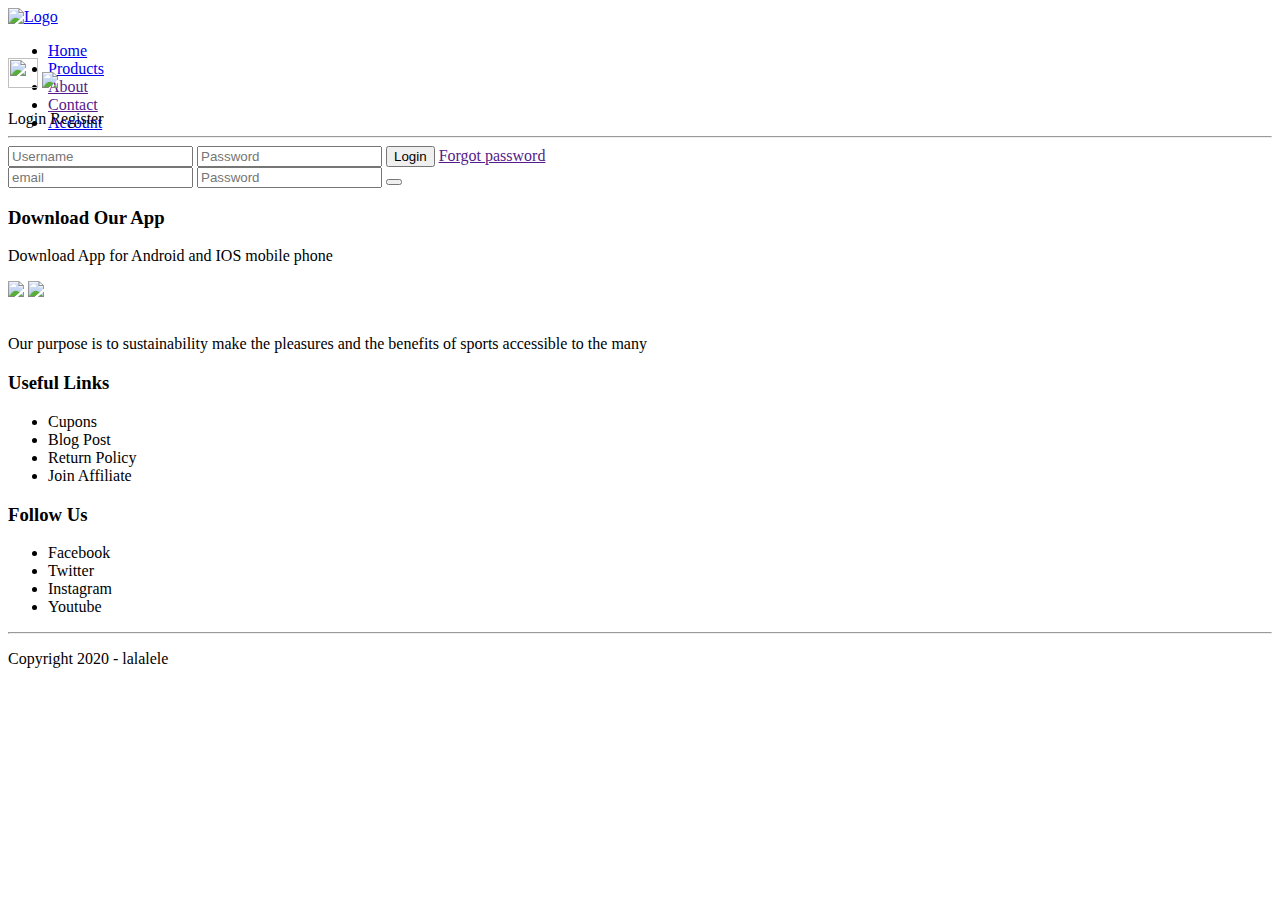
==== Public/account.html @ 6df58c20 "My first commit" ====
<!DOCTYPE html>
<html lang="en">

<head>
  <meta charset="UTF-8">
  <meta name="viewport" content="width=device-width, initial-scale=1.0">
  <title>All Products - Ecommerce Website Design</title>
  <link rel="stylesheet" href="style.css">
  <link href="https://fonts.googleapis.com/css2?family=Poppins:wght@300;400;500;600;700&display=swap" rel="stylesheet">
  <link rel="stylesheet" href="https://stackpath.bootstrapcdn.com/font-awesome/4.7.0/css/font-awesome.min.css">
</head>

<body>
  <div class="container">
    <div class="navbar">
      <div class="logo">
        <a href="index.html"><img src="./assets/images/logo.png" alt="Logo" width="125px"></a>
      </div>
      <nav>
        <ul id="MenuItems">
          <li><a href="index.html">Home</a></li>
          <li><a href="products.html">Products</a></li>
          <li><a href="">About</a></li>
          <li><a href="">Contact</a></li>
          <li><a href="account.html">Account</a></li>
        </ul>
      </nav>
      <a href="cart.html"><img src="./assets/images/cart.png" width="30px" height="30px"></a>
      <img src="./assets/images/menu.png" class="menu-icon" onclick="menutoggle()">
    </div>
  </div>
  </div>
  <!-- ----------- account-page ------------- -->
  <div class="account-page">
    <div class="container">
      <div class="row">
        <div class="col-2">
          <img src="./assets/images/image1.png" alt="" width="100%">
        </div>
        <div class="col-2">
          <div class="form-container">
            <div class="form-btn">
              <span onclick="login()">Login</span>
              <span onclick="register()">Register</span>
              <hr id="indicator">
            </div>

            <form id="loginForm">
              <input type="text" placeholder="Username">
              <input type="password" placeholder="Password">
              <button type="submit" class="btn">Login</button>
              <a href="">Forgot password</a>
            </form>
            <form id="regForm">
              <input type="text" placeholder="email">
              <input type="Email" placeholder="Password">
              <button type="submit">
            </form>
          </div>
        </div>
      </div>
    </div>
  </div>


  <!-- ----------------- footer ---------------- -->

  <div class="footer">
    <div class="container">
      <div class="row">
        <div class="footer-col-1">
          <h3>Download Our App</h3>
          <p>Download App for Android and IOS mobile phone</p>
          <div class="app-logo">
            <img src="./assets/images/play-store.png">
            <img src="./assets/images/app-store.png">
          </div>
        </div>
        <div class="footer-col-2">
          <img src="./assets/images/logo-white.png" alt="">
          <p>Our purpose is to sustainability make the pleasures and the benefits of sports accessible to the
            many</p>
        </div>
        <div class="footer-col-3">
          <h3>Useful Links</h3>
          <ul>
            <li>Cupons</li>
            <li>Blog Post</li>
            <li>Return Policy</li>
            <li>Join Affiliate</li>
          </ul>
        </div>
        <div class="footer-col-4">
          <h3>Follow Us</h3>
          <ul>
            <li>Facebook</li>
            <li>Twitter</li>
            <li>Instagram</li>
            <li>Youtube</li>
          </ul>
        </div>
      </div>
      <hr>
      <p class="copyright">Copyright 2020 - lalalele</p>
    </div>
  </div>

  <!-- ------- js for toggle menu-------- -->
  <script>
    var MenuItems = document.getElementById("MenuItems");

    MenuItems.style.maxHeight = "0px";

    function menutoggle() {
      if (MenuItems.style.maxHeight == "0px") {
        MenuItems.style.maxHeight = "200px"
      } else {
        MenuItems.style.maxHeight = "0px"
      }
    }
  </script>

  <!-- -----------Js for toggle Form-------- -->

  <script>
    var loginForm = document.getElementById("loginForm");
    var regForm = document.getElementById("regForm");
    var indicator = document.getElementById("indicator");

    function register() {
      regForm.style.transform = "translateX(0px)";
      loginForm.style.transform = "translateX(0px)";
      indicator.style.transform = "translateX(100px)";
    }

    function login() {
      regForm.style.transform = "translateX(300px)";
      loginForm.style.transform = "translateX(300px)";
      indicator.style.transform = "translateX(0px)";
    }
  </script>


</body>

</html>
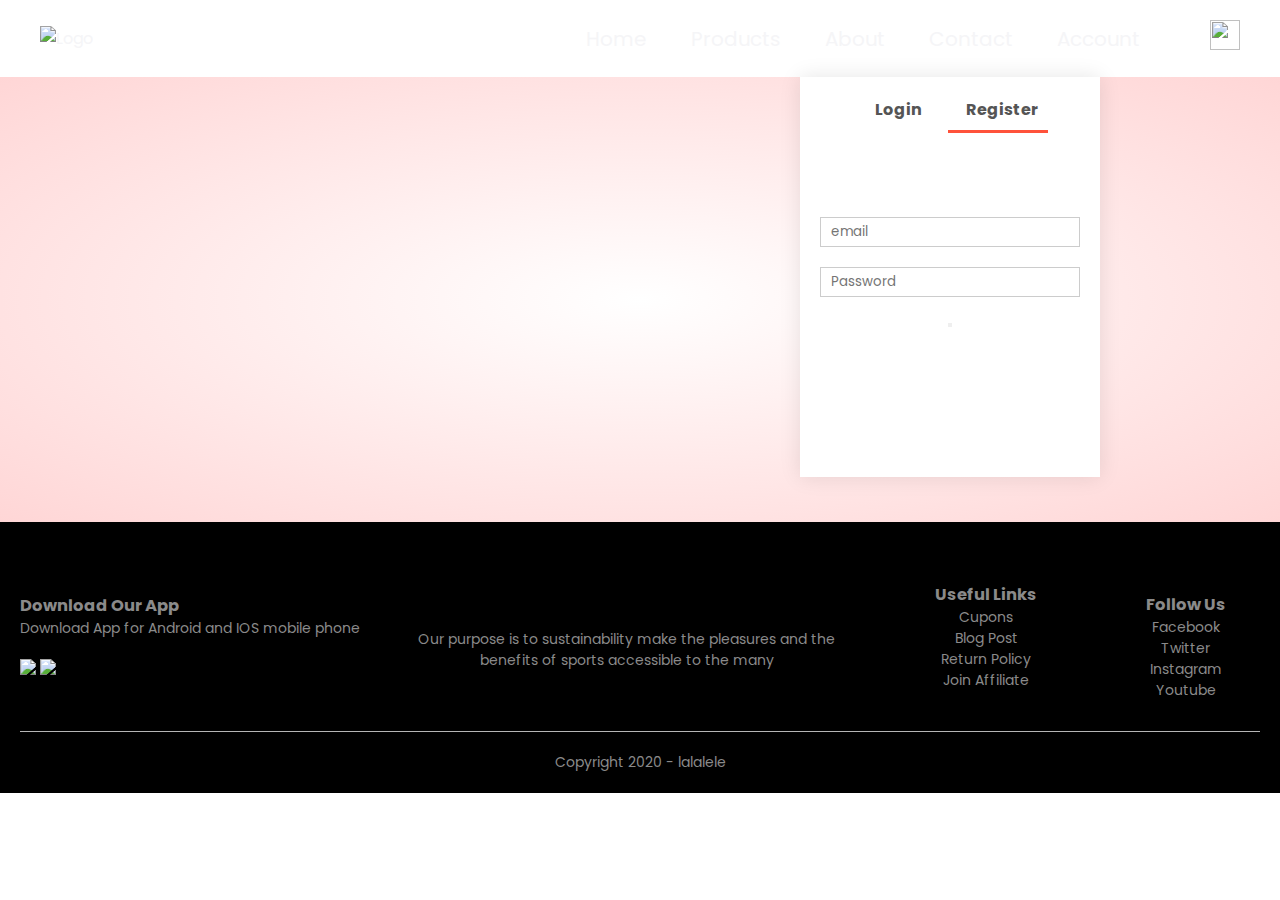
==== commit 423651b6: "My first commit" ====
--- a/Public/account.html
+++ b/Public/account.html
@@ -5,7 +5,7 @@
   <meta charset="UTF-8">
   <meta name="viewport" content="width=device-width, initial-scale=1.0">
   <title>All Products - Ecommerce Website Design</title>
-  <link rel="stylesheet" href="style.css">
+  <link rel="stylesheet" href="./css/style.css">
   <link href="https://fonts.googleapis.com/css2?family=Poppins:wght@300;400;500;600;700&display=swap" rel="stylesheet">
   <link rel="stylesheet" href="https://stackpath.bootstrapcdn.com/font-awesome/4.7.0/css/font-awesome.min.css">
 </head>
--- a/Public/css/style.css
+++ b/Public/css/style.css
@@ -0,0 +1,513 @@
+* {
+    margin: 0;
+    padding: 0;
+    box-sizing: border-box;
+    font-family: 'Poppins', sans-serif;
+}
+
+.navbar{
+    display: flex;
+    align-items: center;
+    padding: 20px;
+}
+
+nav{
+    flex: 1;
+    text-align: right;
+    margin-right: 30px ;
+}
+nav ul{
+    display: inline-block;
+    list-style-type: none;
+}
+
+nav ul li{
+    display: inline-block;
+    margin-right: 40px;
+    font-size: 20px;
+}
+a{
+    text-decoration: none;
+    color:#f5f5f7;
+}
+p{
+    color:#2997ff;
+}
+.navbar img:hover{
+    cursor: pointer;
+}
+.container{
+    max-width: 100vw;
+    margin: auto;
+    padding-left: 20px;
+    padding-right: 20px;
+}
+.row{
+    display: flex;
+    align-items: center;
+    flex-wrap: wrap;
+    justify-content: space-around;
+}
+.col-2{
+    flex-basis: 50%;
+    min-width: 300px;
+}
+.image1{
+    max-width: 100%;
+    padding: 50px 0;
+    margin-right: -50px;
+}
+.col-2 h1{
+    font-size: 50px;
+    line-height: 60px;
+    margin: 25px 0;
+    color: #f5f5f7;
+}
+.btn{
+    display: inline-block;
+    background: #100669;
+    color: #f5f5f7;
+    padding: 8px 30px;
+    margin: 30px 0;
+    border-radius: 30px;
+    transition: opacity 0.5s;
+}
+.btn:hover{
+    opacity: 0.8;
+}
+
+.header{
+    background: radial-gradient(#131313,#161616);
+}
+.header .row{
+    margin-top: 70px;
+}
+.categories{
+    margin: 70px 0;
+}
+.col-3{
+    flex: 30%;
+    min-width:  250px;
+    margin-bottom: 30px;
+}
+.col-3 img{
+    width: 100%;
+    padding: 0 15px;
+}
+.small-container{
+    max-width: 1080px;
+    margin: auto;
+    padding-left: 25px;
+    padding-right: 25px;
+}
+.col-4{
+    flex-basis: 25%;
+    padding: 10px;
+    min-width: 200px;
+    margin-bottom: 50px;
+    transition: transform  0.5s ;
+}
+.col-4 img{
+    width: 100%;
+}
+.title{
+    text-align: center;
+    margin: 0 auto 80px;
+    position: relative;
+    line-height: 60px;
+    color: #1d1d1f;
+}
+.title::after{
+    content: "";
+    background: #100669;
+    width: 80px;
+    height: 5px;
+    border-radius: 5px;
+    position: absolute;
+    bottom: 0;
+    left: 50%;
+    transform: translateX(-50%);
+}
+
+h4{
+    color: #1d1d1f;
+    font-weight: normal; 
+}
+.col-4 p{
+    font-size: 14px;
+}
+.rating .fa{
+    color: #fceb00;
+}
+
+.col-4:hover{
+    transform: translateY(-5px);
+}
+/*---------- offer ------------*/
+
+.offer{
+    background: radial-gradient(#131313,#161616);
+    margin-top: 80px;
+    padding: 30px 0;
+}
+.col-2 .offer-img{
+        padding: 30px;
+        width: 70vh;
+        min-width: 65%;
+       
+        
+}
+small{
+    color: #f5f5f7
+}
+
+/*------------------ testimonial -----------------------*/
+.testimonial{
+    padding-top: 100px;
+}
+.testimonial .col-3{
+    text-align: center;
+    padding: 40px 20px;
+    box-shadow: 0 0 20px 0px rgba(0,0,0,0.1);
+    transition: transform  0.5s;
+}
+.testimonial .col-3 img{
+    width: 80px;
+    margin-top: 20px;
+    border-radius: 50%;
+}
+.testimonial .col-3:hover{
+    transform: translateY(-10px);
+}
+.fa-quote-left{
+    font-size: 34px;
+    color: #2997ff;;
+}
+.col-3 p {
+    font-size: 12px;
+    margin: 12px 0 ;
+    color: #777;
+}
+.testimonial .col-3 h3{
+    font-weight: 600;
+    color: #555;
+    font-size: 16px;
+}
+
+/*------------------- footer -------------------*/
+.footer{
+    background: #000;
+    color: #8a8a8a;
+    font-size: 14px;
+    padding: 60px 0 20px;
+}
+.footer p{
+    color: #8a8a8a;
+}
+footer h3{
+    color: #fff;
+    margin-bottom: 20px   
+}
+.footer-col-1, .footer-col-2, .footer-col-3, .footer-color-4{
+    min-width: 250px;
+    margin-bottom: 20px;    
+}
+.footer-col-1{
+    flex-basis: 30%;
+}
+.footer-col-2{
+    flex: 1;
+    text-align: center;
+}
+.footer-col-2 img{
+    width: 180px;
+    margin-bottom: 20px;
+}
+.footer-col-3, .footer-col-4{
+    flex-basis: 12%;
+    text-align: center;
+} 
+ul{
+    list-style-type: none;
+}
+.app-logo{
+    margin-top: 20px;
+}
+.app-logo img{
+    width: 140px;
+}
+.footer hr{
+    border: none;
+    background: #b5b5b5;
+    height: 1px;
+    margin: 20px 0; 
+}
+.copyright{
+    text-align: center;
+}
+
+.menu-icon{
+    width: 28px;
+    margin-left: 20px;
+    display: none;
+}
+
+/* -------------- media query for menu ------------ */
+@media only screen and (max-width:800px){
+    nav ul{
+        position: absolute;
+        top: 70px;
+        left: 0;
+        background: #333;
+        width: 100%;
+        overflow: hidden;
+        transition: max-height  0.5s;
+    }
+
+    nav ul li{
+        display: block;
+        margin-right: 50px;
+        margin-top: 10px;
+        margin-bottom: 10px;
+    }
+    nav ul li a{
+        color: white;
+    }
+    .menu-icon{
+        display: block;
+        cursor: pointer;
+    }
+
+        
+}
+
+/* -------------------- all products ---------------- */
+.row-2 {
+    justify-content: space-between;
+    margin: 100px auto 50px;
+}
+select{
+    border: 1px solid #ff523b;
+    padding: 5px;
+}
+select:focus{
+    outline: none;
+}
+
+.page-btn{
+    margin: 0 auto 80px;
+    
+}
+.page-btn span{
+    display: inline-block;
+    border: 1px solid #ff523b;
+    margin-left: 10px;
+    width: 40px;
+    height: 40px;
+    text-align: center;
+    line-height: 40px;
+    cursor: pointer;
+}
+.page-btn span:hover{
+    background: #ff523b;
+    color: #fff;
+
+}
+
+/* ---------------- Single Product details--------- */
+.single-product{
+    margin-top: 80px;
+}
+.single-product .col-2 img{
+    padding: 0;
+}
+.single-product .col-2{
+    padding: 20px;
+}
+.single-product h4{
+    margin: 20px 0;
+    font-size: 22px;
+    font-weight: 700;
+}
+.single-product select{
+    display: block;
+    padding: 10px;
+    margin-top: 20px;
+}
+.single-product input{
+    width: 50px;
+    height: 40px;
+    padding-left:10px;
+    font-size: 20px;
+    margin-right: 10px;
+    border: 1px solid #ff513b;
+
+}
+input:focus{
+    outline: none;
+} 
+.single-product .fa{
+    color: #ff523b;
+    margin-left: 10px;
+}
+.small-img-row {
+    display: flex;
+    justify-content: space-between;
+}
+.small-img-col{
+    flex-basis: 24%;
+    cursor: pointer;
+}
+
+.single-product .row{
+    text-align: left;
+}
+.single-product .col-2{
+    padding: 20px 20px;
+}
+.single-product h1{
+    font-size: 26px;
+    line-height: 32px;
+}
+
+/* ----------- cart items details ----------- */
+.cart-page{
+    margin: 80px auto;
+}
+table{
+    width: 100%;
+    border-collapse: collapse;
+}
+.cart-info{
+    display: flex;
+    flex-wrap: wrap;
+}
+th{
+    text-align: left;
+    padding: 5px;
+    color:  #fff;
+    background: #ff523b;
+    font-weight: normal;
+}
+td{
+    padding: 10px 5px;
+}
+td input{
+    width: 40px;
+    height: 30px;
+    padding: 5px;
+}
+td a{
+    color: #ff523b;
+    font-size: 12px;
+}
+td img{
+    width: 80px;
+    height: 80px;
+    margin-right: 10px;
+}
+
+.total-price{
+    display: flex;
+    justify-content: flex-end;
+}
+.total-price table{
+    border-top: 3px solid #ff523b;
+    width: 100%;
+    max-width: 410px;
+}
+td:Last-child{
+    text-align: right;
+}
+
+/* -----------Account page---------- */
+.account-page{
+    background: radial-gradient(#fff,#ffd6d6);
+    padding: 0 0 45px 0;
+}
+
+.form-container{
+    background: #fff;
+    width: 300px;
+    height: 400px;
+    position: relative;
+    text-align: center;
+    padding: 20px 0;
+    margin: auto;
+    box-shadow: 0 0 20px 0px rgba(0,0,0,0.1);
+    overflow: hidden;
+}
+.form-container span{
+    font-weight: 700;
+    padding: 0 10px;
+    color: #555;
+    cursor: pointer;
+    width: 100px;
+    display: inline-block;
+    
+
+}
+.form-btn{
+    display: inline-block;
+}
+.form-container form{
+    max-width: 300px;
+    padding: 0 20px;
+    position: absolute;
+    top: 130px;
+    transition: transform 1s;
+    
+}
+form input{
+    width: 100%;
+    height: 30px;
+    margin: 10px 0;
+    padding: 0 10px;
+    border: 1px solid #ccc ;
+}
+form .btn{
+    width: 100%;
+    border: none;
+    cursor:pointer;
+    margin: 10px 0;
+}
+form .btn:focus{
+    outline: none;
+}
+#loginForm{
+    left: -300px;
+}
+#regForm{
+    left: 0;
+}
+form a{
+    font-size: 12px;
+}
+#indicator{
+    width: 100px;
+    border: none;
+    background: #ff523b;
+    height: 3px;
+    margin-top: 8px;
+    transform: translateX(100px);
+    transition: transform 1s;
+}
+
+/* media query for less than 600 screensize*/
+@media only screen and (max-width:600px){
+    .row{
+        text-align: center;
+    }
+    .col-2, .col-3, .col-4{
+        flex-basis: 100%;
+    }
+    
+    .cart-info p{
+        display: none;
+    }
+
+    .col-2 .offer-img{
+        padding: 50px;
+        width: 50vh;
+    } 
+}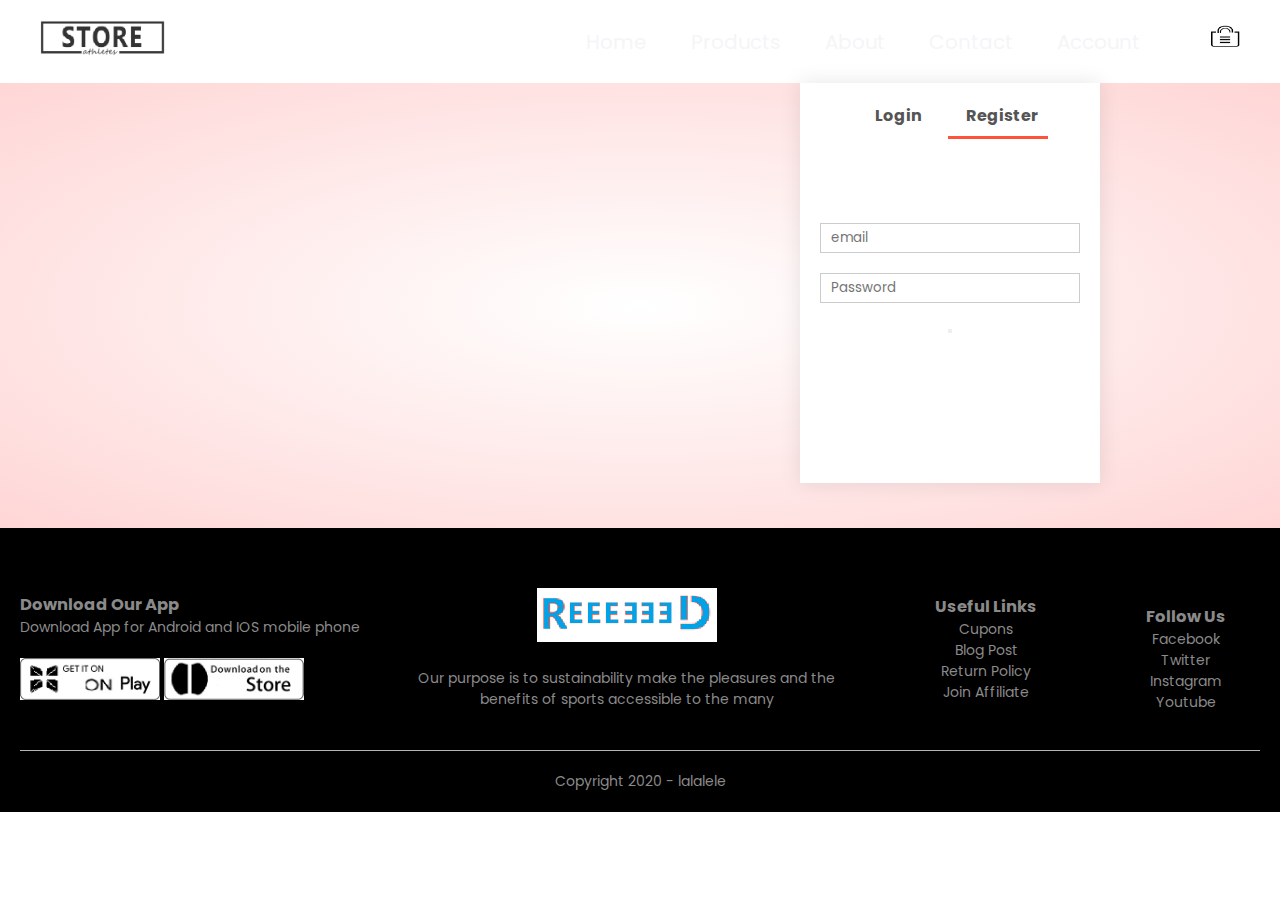
==== commit f9364bc8: "My first commit" ====
--- a/Public/account.html
+++ b/Public/account.html
@@ -14,7 +14,7 @@
   <div class="container">
     <div class="navbar">
       <div class="logo">
-        <a href="index.html"><img src="./assets/images/logo.png" alt="Logo" width="125px"></a>
+        <a href="index.html"><img src="./img/logo.png" alt="Logo" width="125px"></a>
       </div>
       <nav>
         <ul id="MenuItems">
@@ -25,8 +25,8 @@
           <li><a href="account.html">Account</a></li>
         </ul>
       </nav>
-      <a href="cart.html"><img src="./assets/images/cart.png" width="30px" height="30px"></a>
-      <img src="./assets/images/menu.png" class="menu-icon" onclick="menutoggle()">
+      <a href="cart.html"><img src="./img/cart.png" width="30px" height="30px"></a>
+      <img src="./img/menu.png" class="menu-icon" onclick="menutoggle()">
     </div>
   </div>
   </div>
@@ -35,7 +35,7 @@
     <div class="container">
       <div class="row">
         <div class="col-2">
-          <img src="./assets/images/image1.png" alt="" width="100%">
+          <img src="./img/image1.png" alt="" width="100%">
         </div>
         <div class="col-2">
           <div class="form-container">
@@ -72,12 +72,12 @@
           <h3>Download Our App</h3>
           <p>Download App for Android and IOS mobile phone</p>
           <div class="app-logo">
-            <img src="./assets/images/play-store.png">
-            <img src="./assets/images/app-store.png">
+            <img src="./img/play-store.png">
+            <img src="./img/app-store.png">
           </div>
         </div>
         <div class="footer-col-2">
-          <img src="./assets/images/logo-white.png" alt="">
+          <img src="./img/logo-white.png" alt="">
           <p>Our purpose is to sustainability make the pleasures and the benefits of sports accessible to the
             many</p>
         </div>
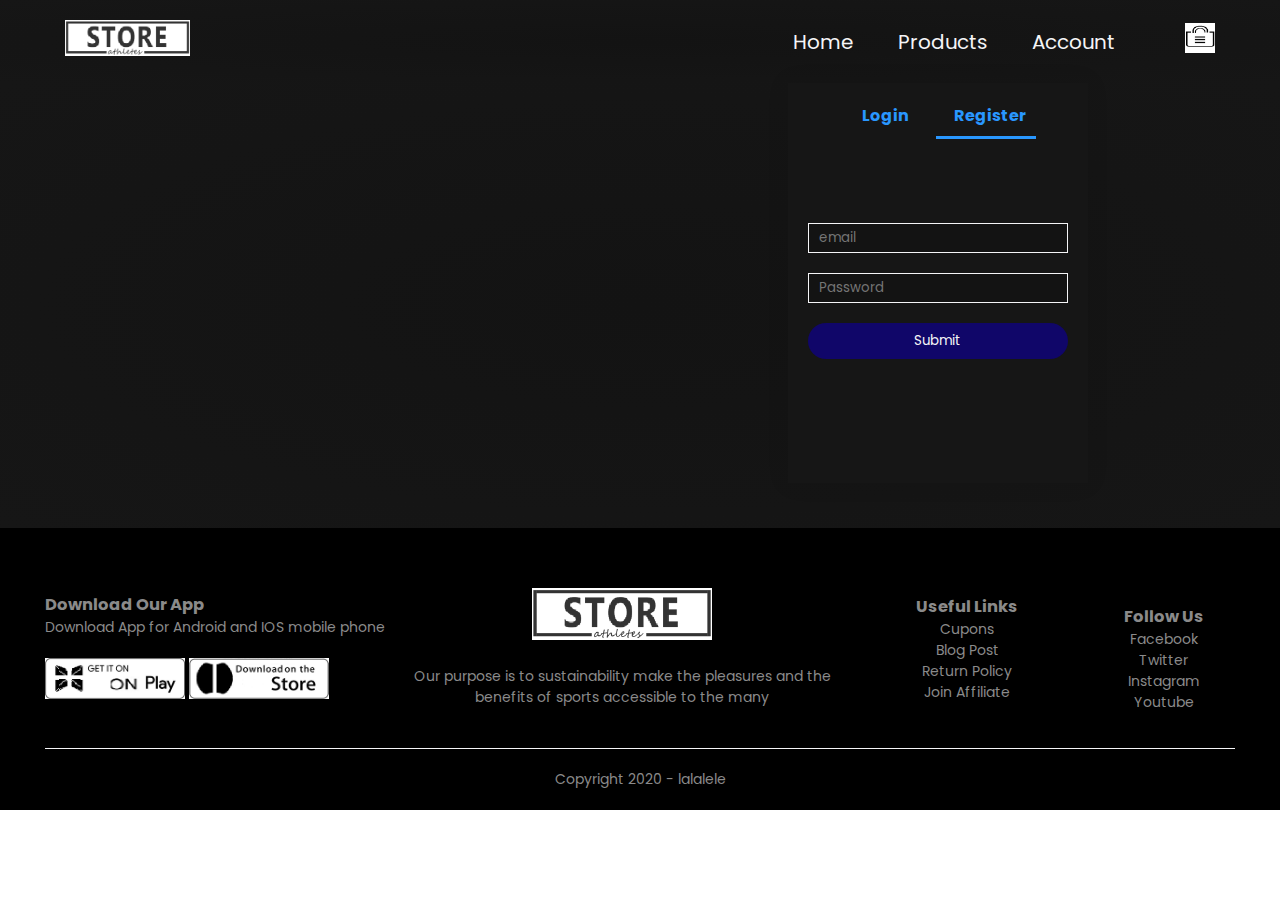
==== commit 034c9919: "." ====
--- a/Public/account.html
+++ b/Public/account.html
@@ -4,31 +4,30 @@
 <head>
   <meta charset="UTF-8">
   <meta name="viewport" content="width=device-width, initial-scale=1.0">
-  <title>All Products - Ecommerce Website Design</title>
+  <title>Account - Store</title>
   <link rel="stylesheet" href="./css/style.css">
   <link href="https://fonts.googleapis.com/css2?family=Poppins:wght@300;400;500;600;700&display=swap" rel="stylesheet">
   <link rel="stylesheet" href="https://stackpath.bootstrapcdn.com/font-awesome/4.7.0/css/font-awesome.min.css">
 </head>
 
 <body>
-  <div class="container">
-    <div class="navbar">
-      <div class="logo">
-        <a href="index.html"><img src="./img/logo.png" alt="Logo" width="125px"></a>
+  <div class="header">
+    <div class="container">
+      <div class="navbar">
+        <div class="logo">
+          <a href="index.html"><img src="./img/logo.png" alt="Logo" width="125px"></a>
+        </div>
+        <nav>
+          <ul id="MenuItems">
+            <li><a href="index.html">Home</a></li>
+            <li><a href="products.html">Products</a></li>
+            <li><a href="account.html">Account</a></li>
+          </ul>
+        </nav>
+        <a href="cart.html"><img src="./img/cart.png" width="30px" height="30px"></a>
+        <img src="./img/menu.png" class="menu-icon" onclick="menutoggle()">
       </div>
-      <nav>
-        <ul id="MenuItems">
-          <li><a href="index.html">Home</a></li>
-          <li><a href="products.html">Products</a></li>
-          <li><a href="">About</a></li>
-          <li><a href="">Contact</a></li>
-          <li><a href="account.html">Account</a></li>
-        </ul>
-      </nav>
-      <a href="cart.html"><img src="./img/cart.png" width="30px" height="30px"></a>
-      <img src="./img/menu.png" class="menu-icon" onclick="menutoggle()">
     </div>
-  </div>
   </div>
   <!-- ----------- account-page ------------- -->
   <div class="account-page">
@@ -54,7 +53,7 @@
             <form id="regForm">
               <input type="text" placeholder="email">
               <input type="Email" placeholder="Password">
-              <button type="submit">
+              <button class="btn" type="submit">Submit</button>
             </form>
           </div>
         </div>
@@ -77,7 +76,7 @@
           </div>
         </div>
         <div class="footer-col-2">
-          <img src="./img/logo-white.png" alt="">
+          <img src="./img/logo.png" alt="">
           <p>Our purpose is to sustainability make the pleasures and the benefits of sports accessible to the
             many</p>
         </div>
--- a/Public/css/style.css
+++ b/Public/css/style.css
@@ -39,8 +39,8 @@
 .container{
     max-width: 100vw;
     margin: auto;
-    padding-left: 20px;
-    padding-right: 20px;
+    padding-left: 45px;
+    padding-right: 45px;
 }
 .row{
     display: flex;
@@ -205,7 +205,7 @@
     color: #8a8a8a;
 }
 footer h3{
-    color: #fff;
+    color: #f5f5f7;
     margin-bottom: 20px   
 }
 .footer-col-1, .footer-col-2, .footer-col-3, .footer-color-4{
@@ -238,7 +238,7 @@
 }
 .footer hr{
     border: none;
-    background: #b5b5b5;
+    background: #f5f5f7;
     height: 1px;
     margin: 20px 0; 
 }
@@ -271,7 +271,7 @@
         margin-bottom: 10px;
     }
     nav ul li a{
-        color: white;
+        color: f5f5f7;
     }
     .menu-icon{
         display: block;
@@ -282,12 +282,15 @@
 }
 
 /* -------------------- all products ---------------- */
+.menu-white a{
+    color:#1d1d1f;
+}
 .row-2 {
     justify-content: space-between;
     margin: 100px auto 50px;
 }
 select{
-    border: 1px solid #ff523b;
+    border: 1px solid #2997ff;
     padding: 5px;
 }
 select:focus{
@@ -300,7 +303,7 @@
 }
 .page-btn span{
     display: inline-block;
-    border: 1px solid #ff523b;
+    border: 1px solid #2997ff;
     margin-left: 10px;
     width: 40px;
     height: 40px;
@@ -309,14 +312,20 @@
     cursor: pointer;
 }
 .page-btn span:hover{
-    background: #ff523b;
-    color: #fff;
+    background: #2997ff;
+    color: #f5f5f7;
 
 }
 
 /* ---------------- Single Product details--------- */
+.menu-white a{
+    color:#1d1d1f;
+}
 .single-product{
     margin-top: 80px;
+}
+.single-product h1{
+    color:#1d1d1f;
 }
 .single-product .col-2 img{
     padding: 0;
@@ -340,27 +349,28 @@
     padding-left:10px;
     font-size: 20px;
     margin-right: 10px;
-    border: 1px solid #ff513b;
+    border: 1px solid #2997ff;
 
 }
 input:focus{
     outline: none;
 } 
 .single-product .fa{
-    color: #ff523b;
+    color: #2997ff;
     margin-left: 10px;
 }
 .small-img-row {
     display: flex;
     justify-content: space-between;
 }
-.small-img-col{
-    flex-basis: 24%;
+.small-img-col img{
+    width: 110px;   
     cursor: pointer;
 }
 
 .single-product .row{
     text-align: left;
+    align-items: flex-start;
 }
 .single-product .col-2{
     padding: 20px 20px;
@@ -385,8 +395,8 @@
 th{
     text-align: left;
     padding: 5px;
-    color:  #fff;
-    background: #ff523b;
+    color:  #f5f5f7;
+    background: #2997ff;
     font-weight: normal;
 }
 td{
@@ -398,7 +408,7 @@
     padding: 5px;
 }
 td a{
-    color: #ff523b;
+    color: #2997ff;
     font-size: 12px;
 }
 td img{
@@ -412,7 +422,7 @@
     justify-content: flex-end;
 }
 .total-price table{
-    border-top: 3px solid #ff523b;
+    border-top: 3px solid #2997ff;
     width: 100%;
     max-width: 410px;
 }
@@ -422,12 +432,12 @@
 
 /* -----------Account page---------- */
 .account-page{
-    background: radial-gradient(#fff,#ffd6d6);
+    background: radial-gradient(#131313,#161616);
     padding: 0 0 45px 0;
 }
 
 .form-container{
-    background: #fff;
+    background: #161616;
     width: 300px;
     height: 400px;
     position: relative;
@@ -440,7 +450,7 @@
 .form-container span{
     font-weight: 700;
     padding: 0 10px;
-    color: #555;
+    color: #2997ff;
     cursor: pointer;
     width: 100px;
     display: inline-block;
@@ -463,7 +473,8 @@
     height: 30px;
     margin: 10px 0;
     padding: 0 10px;
-    border: 1px solid #ccc ;
+    border: 1px solid #f5f5f7;
+    background-color: #131313;
 }
 form .btn{
     width: 100%;
@@ -486,7 +497,7 @@
 #indicator{
     width: 100px;
     border: none;
-    background: #ff523b;
+    background: #2997ff;
     height: 3px;
     margin-top: 8px;
     transform: translateX(100px);
